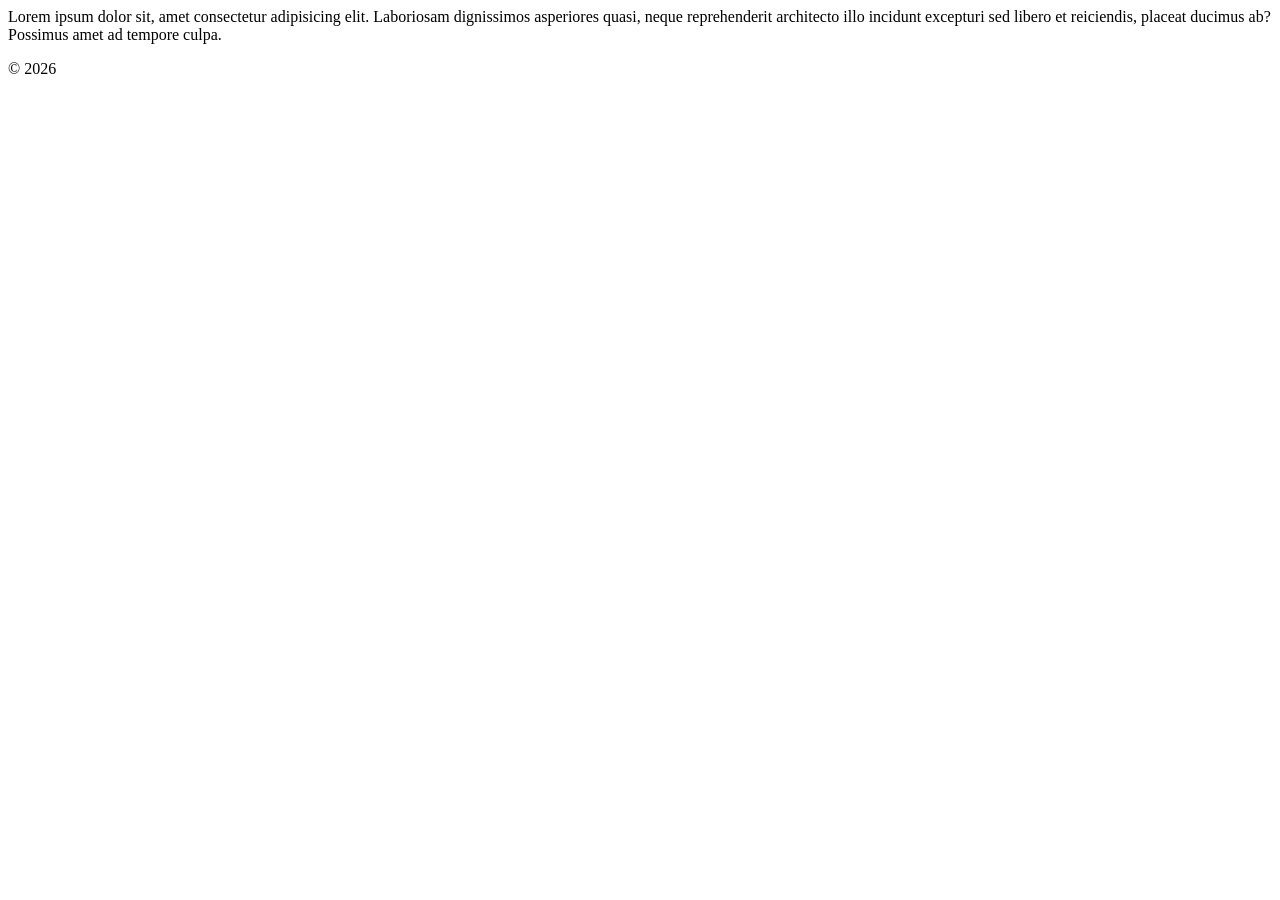
==== docs/index.html @ 16e944a6 "fav icon & footer" ====
<!DOCTYPE html>
<html lang="en">
<head>
    <meta charset="UTF-8">
    <meta name="viewport" content="width=device-width, initial-scale=1.0">
    <link rel="icon" href="../sillykitty.jpg">
    <title>Document</title>
</head>
<body>
    Lorem ipsum dolor sit, amet consectetur adipisicing elit. Laboriosam dignissimos asperiores quasi, neque reprehenderit architecto illo incidunt excepturi sed libero et reiciendis, placeat ducimus ab? Possimus amet ad tempore culpa.
    
    <footer>
      <div class="socialsBox">
        <a href="www.facebook.com"></a>
        <a href="instagram.com"></a>
        <a href="github.com"></a>
      </div>

      <p>&copy; 2026</p>
    </footer>
</body>
</html>
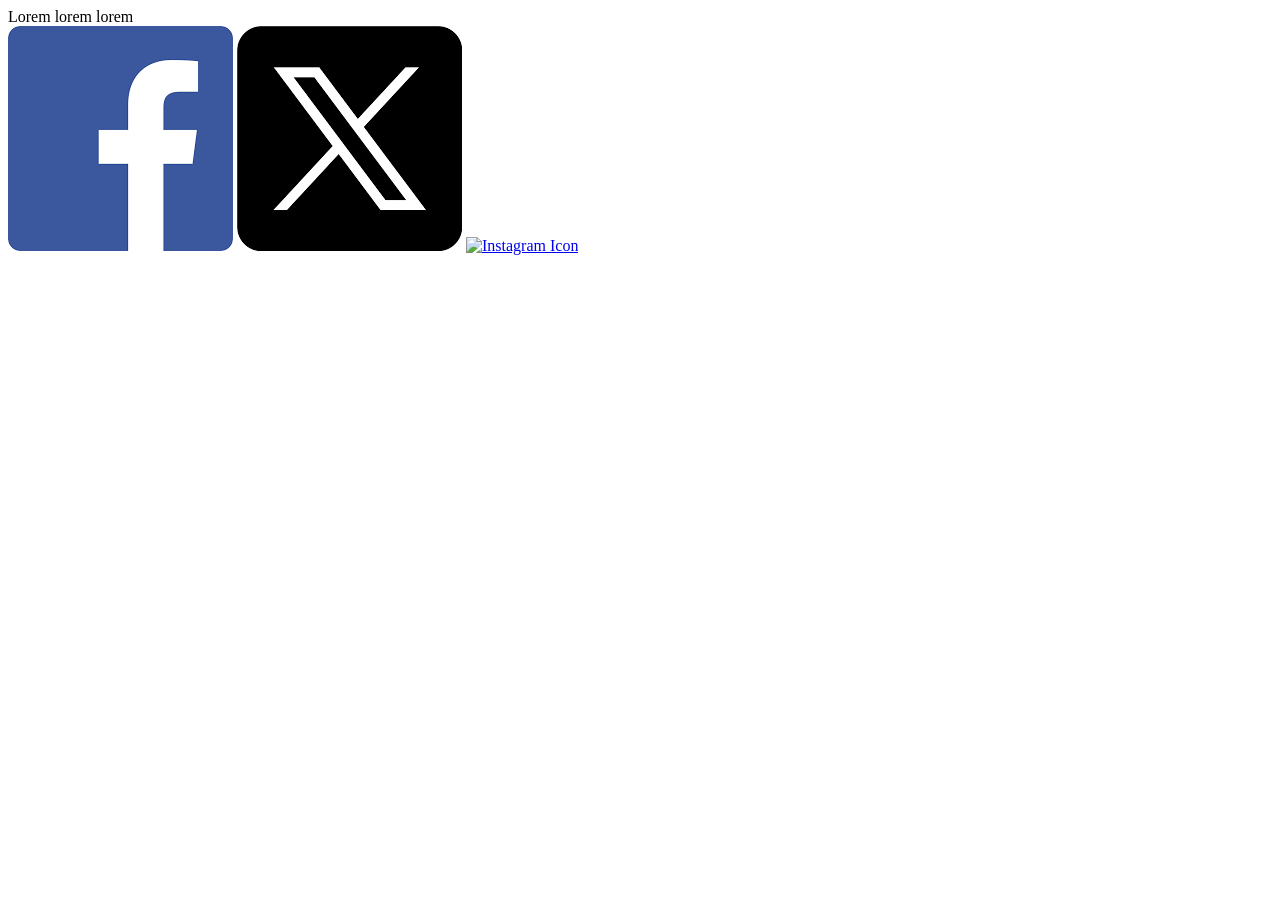
==== commit a11aa17e: "Update index.html" ====
--- a/docs/index.html
+++ b/docs/index.html
@@ -1,22 +1,31 @@
-<!DOCTYPE html>
+<!doctype html>
 <html lang="en">
-<head>
-    <meta charset="UTF-8">
-    <meta name="viewport" content="width=device-width, initial-scale=1.0">
-    <link rel="icon" href="../sillykitty.jpg">
+  <head>
+    <meta charset="UTF-8" />
+    <meta name="viewport" content="width=device-width, initial-scale=1.0" />
     <title>Document</title>
-</head>
-<body>
-    Lorem ipsum dolor sit, amet consectetur adipisicing elit. Laboriosam dignissimos asperiores quasi, neque reprehenderit architecto illo incidunt excepturi sed libero et reiciendis, placeat ducimus ab? Possimus amet ad tempore culpa.
-    
-    <footer>
-      <div class="socialsBox">
-        <a href="www.facebook.com"></a>
-        <a href="instagram.com"></a>
-        <a href="github.com"></a>
-      </div>
-
-      <p>&copy; 2026</p>
-    </footer>
-</body>
-</html>+  </head>
+  <body>
+   Lorem lorem lorem
+  </body>
+  <footer>
+    <a href="https://www.instagram.com/quanbyquan/" class="icon"
+      ><img
+        class="icon"
+        src="[data-uri]"
+        alt="Facebook Icon"
+    /></a>
+    <a href="https://www.instagram.com/quanbyquan/"
+      ><img
+        class="icon"
+        src="[data-uri]"
+        alt="X Icon"
+    /></a>
+    <a href="https://www.instagram.com/quanbyquan/"
+      ><img
+        class="icon"
+        src="https://cdn-icons-png.flaticon.com/256/1384/1384871.png"
+        alt="Instagram Icon"
+    /></a>
+  </footer>
+</html>
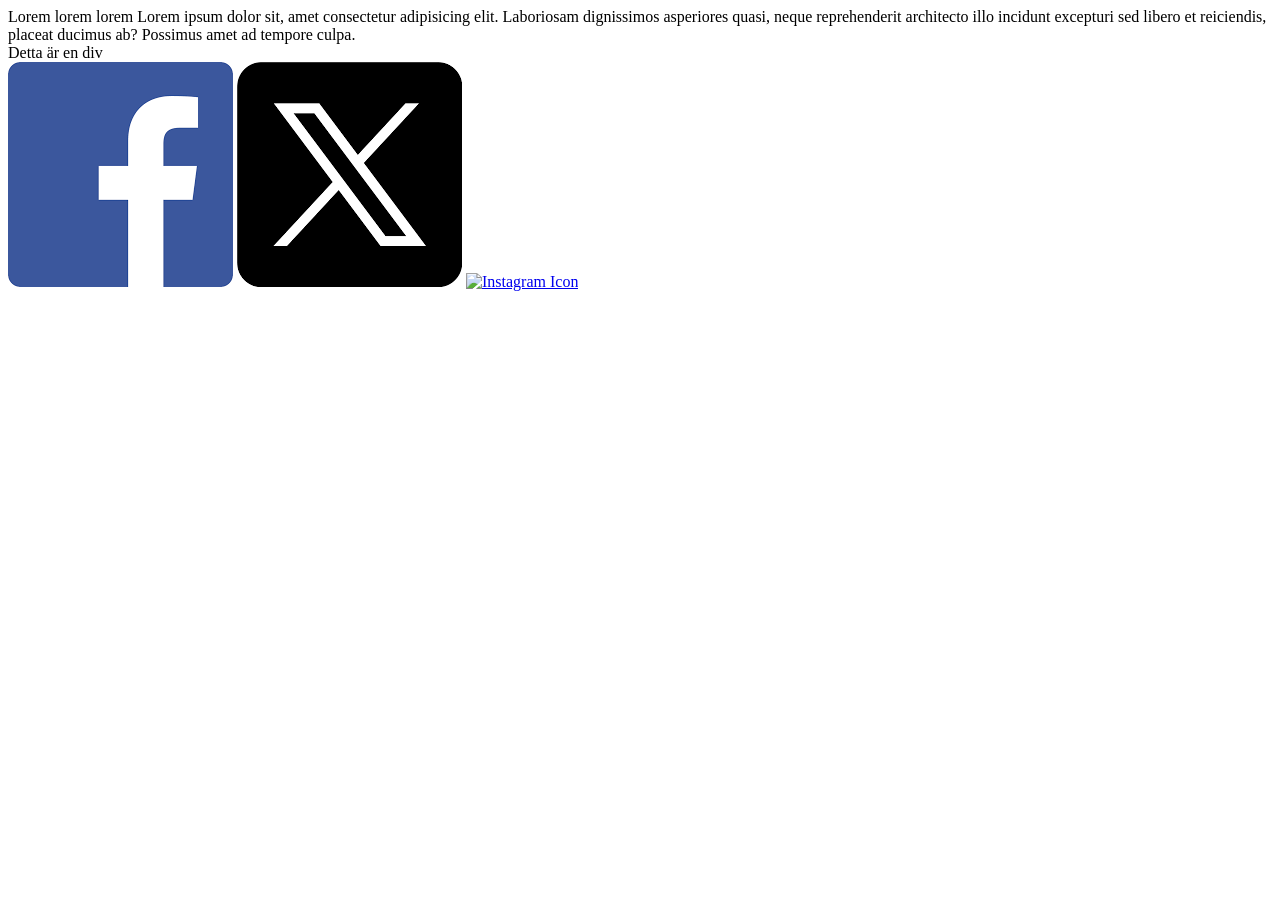
==== commit 2b858eff: "changed to benefitting title" ====
--- a/docs/index.html
+++ b/docs/index.html
@@ -3,10 +3,15 @@
   <head>
     <meta charset="UTF-8" />
     <meta name="viewport" content="width=device-width, initial-scale=1.0" />
-    <title>Document</title>
+    <link rel="icon" href="../sillykitty.jpg" type="image/jpg">
+    <title>branch together strong!</title>
   </head>
   <body>
    Lorem lorem lorem
+    Lorem ipsum dolor sit, amet consectetur adipisicing elit. Laboriosam dignissimos asperiores quasi, neque
+    reprehenderit architecto illo incidunt excepturi sed libero et reiciendis, placeat ducimus ab? Possimus amet ad
+    tempore culpa.
+    <div>Detta är en div</div>
   </body>
   <footer>
     <a href="https://www.instagram.com/quanbyquan/" class="icon"
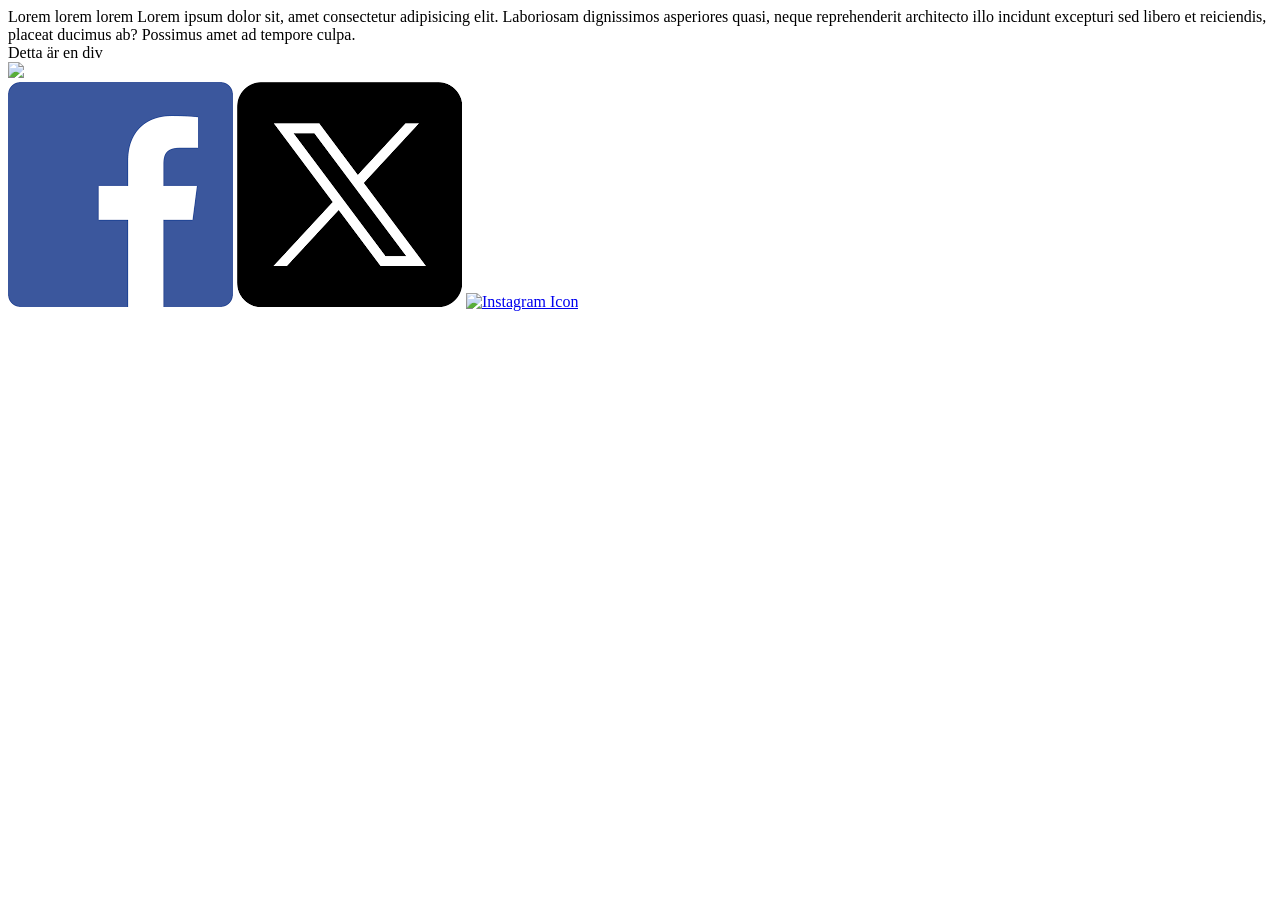
==== commit c4dc6278: "Merge pull request #14 from Gritacademy/mohammed-new-branch Nice title bro" ====
--- a/docs/index.html
+++ b/docs/index.html
@@ -12,6 +12,7 @@
     reprehenderit architecto illo incidunt excepturi sed libero et reiciendis, placeat ducimus ab? Possimus amet ad
     tempore culpa.
     <div>Detta är en div</div>
+    <img src="https://us-tuna-sounds-images.voicemod.net/f32c3b29-46a2-4d4e-8a47-24cfb14ec42b-1708559157978.png" width="400px">
   </body>
   <footer>
     <a href="https://www.instagram.com/quanbyquan/" class="icon"
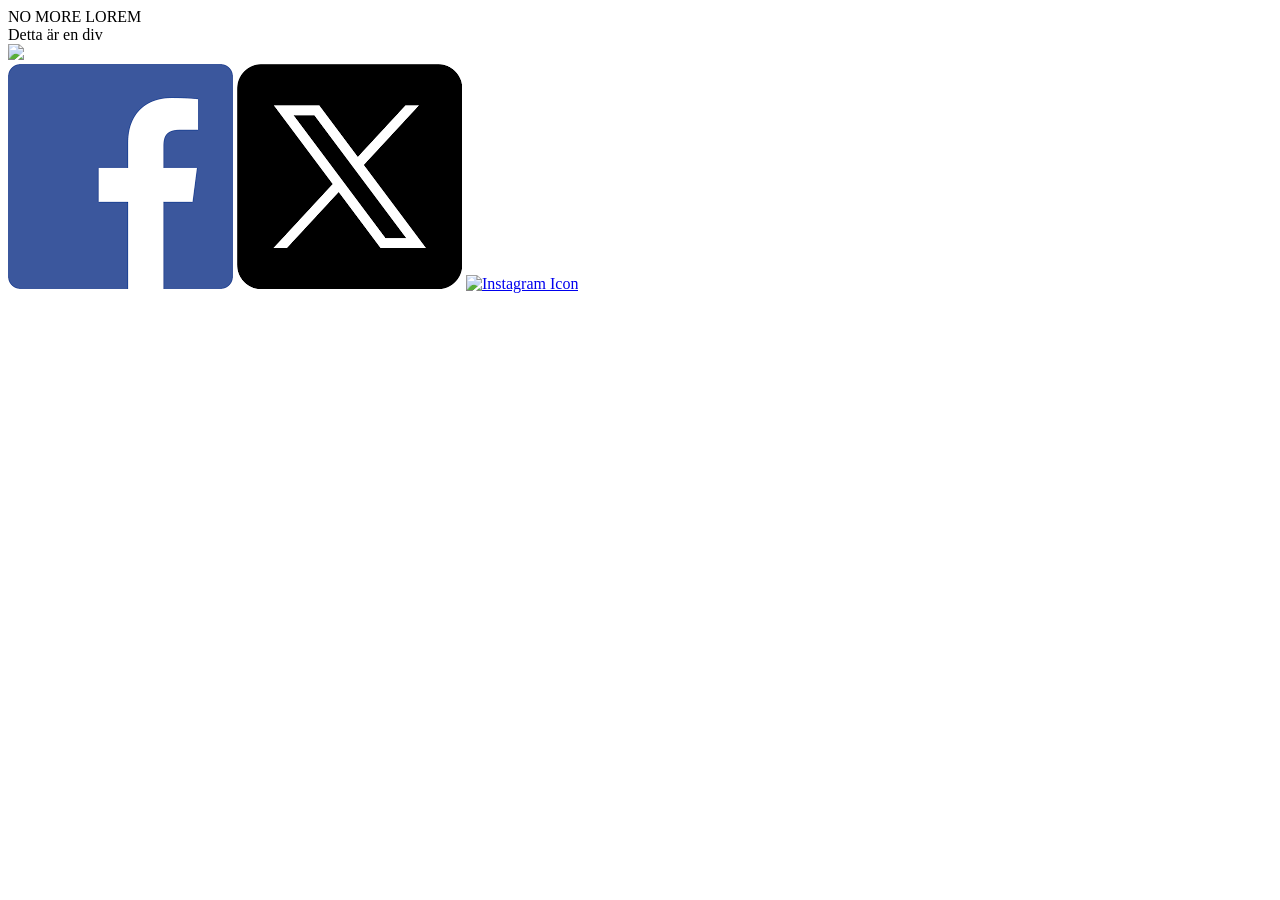
==== commit b683757a: "Merge branch 'main' into main" ====
--- a/docs/index.html
+++ b/docs/index.html
@@ -4,13 +4,10 @@
     <meta charset="UTF-8" />
     <meta name="viewport" content="width=device-width, initial-scale=1.0" />
     <link rel="icon" href="../sillykitty.jpg" type="image/jpg">
-    <title>branch together strong!</title>
+    <title>HEJ HEJ branch together strong!</title>
   </head>
   <body>
-   Lorem lorem lorem
-    Lorem ipsum dolor sit, amet consectetur adipisicing elit. Laboriosam dignissimos asperiores quasi, neque
-    reprehenderit architecto illo incidunt excepturi sed libero et reiciendis, placeat ducimus ab? Possimus amet ad
-    tempore culpa.
+   NO MORE LOREM
     <div>Detta är en div</div>
     <img src="https://us-tuna-sounds-images.voicemod.net/f32c3b29-46a2-4d4e-8a47-24cfb14ec42b-1708559157978.png" width="400px">
   </body>
